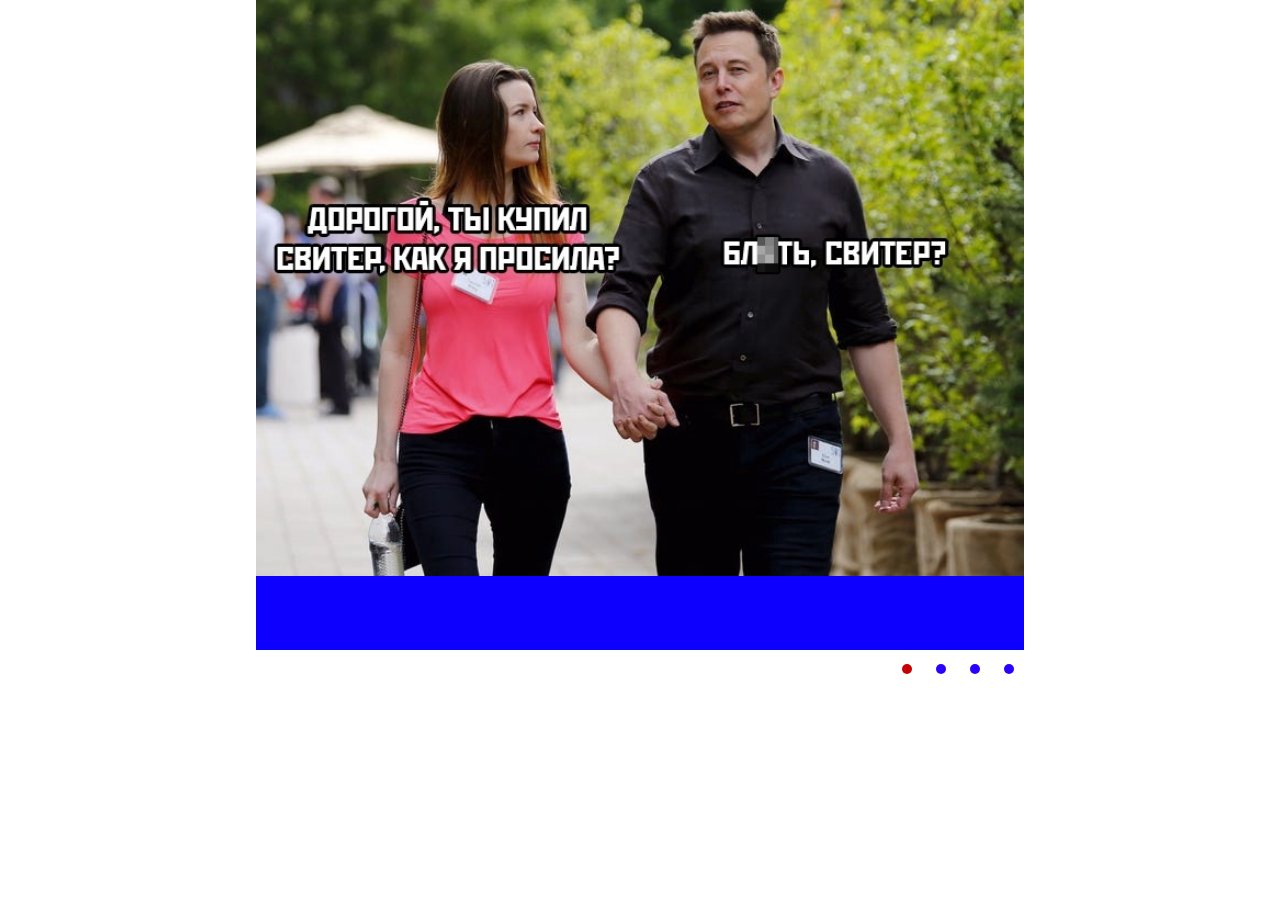
==== cssMemSlider/index.html @ 9287c2a0 "docs: add folder 16.05 23.50" ====
<!DOCTYPE html>
<html lang="en">
<head>
    <meta charset="UTF-8">
    <meta http-equiv="X-UA-Compatible" content="IE=edge">
    <meta name="viewport" content="width=device-width, initial-scale=1.0">
    <link rel="stylesheet" href="style.css">
    <title>Document</title>
</head>
<body>
    <div id="slider">
        <input type="radio" name="slider" id="slide1" checked>
        <input type="radio" name="slider" id="slide2">
        <input type="radio" name="slider" id="slide3">
        <input type="radio" name="slider" id="slide4">
        <div id="slides">
            <div class="inner">
                <div class="slide">
                    <div class="slide-content">
                        <img src="/assets/ilon.jpg" alt="">
                    </div>
                </div>
                <div class="slide">
                    <div class="slide-content">
                        <img src="/assets/night.jpg" alt="">
                    </div>
                </div>
                <div class="slide">
                    <div class="slide-content">
                        <img src="/assets/tests.jpg" alt="">
                    </div>
                </div>
                <div class="slide">
                    <div class="slide-content">
                        <img src="/assets/write.jpg" alt="">
                    </div>
                </div>
            </div>
        </div>
        <div id="controls">
           <label for="slide1"></label>
           <label for="slide2"></label>
           <label for="slide3"></label>
           <label for="slide4"></label>
        </div>
     </div>
</body>
</html>
---- cssMemSlider/style.css ----
*{
    padding: 0;
    margin: 0;
}

#slider {
    margin: 0 auto;
    width: 60%;
 }

 #slider input[type=radio] {
    display: none;
 }

 #slider label {
    cursor:pointer;
 }

 #slides {
    width: 100%;
    overflow: hidden;
    background: rgb(13, 0, 255);
 }
 
 .inner {
    transition: 1s ease;
    width: 400%;
    line-height: 0;
 }

 #slides .slide {
    width: 25%;
    float:left;
 }

 
 .slide-content img{
    width: 100%;
 }

/*move*/

 #slide1:checked ~ #slides .inner {
    margin-left: 0;
 }
 #slide2:checked ~ #slides .inner {
    margin-left: -100%;
 }
 #slide3:checked ~ #slides .inner {
    margin-left: -200%;
 }
 #slide4:checked ~ #slides .inner {
    margin-left: -300%;
 }

 

 #controls {
    margin: 10px 0 0;
    text-align: end;
 }
 #controls label {
    display: inline-block;
    width: 10px;
    height: 10px;
    border-radius:100%;
    background: rgb(43, 0, 255);
    margin: 0 10px;
 }

 #slide1:checked ~ #controls label:nth-child(1),
 #slide2:checked ~ #controls label:nth-child(2),
 #slide3:checked ~ #controls label:nth-child(3),
 #slide4:checked ~ #controls label:nth-child(4) {
    background: rgb(196, 0, 0);
 }

 @media screen and (max-width: 900px) {
    #slide1:checked ~ #controls label:nth-child(2),
    #slide2:checked ~ #controls label:nth-child(3),
    #slide3:checked ~ #controls label:nth-child(4),
    #slide4:checked ~ #controls label:nth-child(1),
    #slide1:checked ~ #controls label:nth-last-child(2),
    #slide2:checked ~ #controls label:nth-last-child(3),
    #slide3:checked ~ #controls label:nth-last-child(4),
    #slide4:checked ~ #controls label:nth-last-child(1) {
       margin: 0;
    }
    #slides {
       max-width: calc(100% - 140px);
       margin: 0 auto;
    }
 }
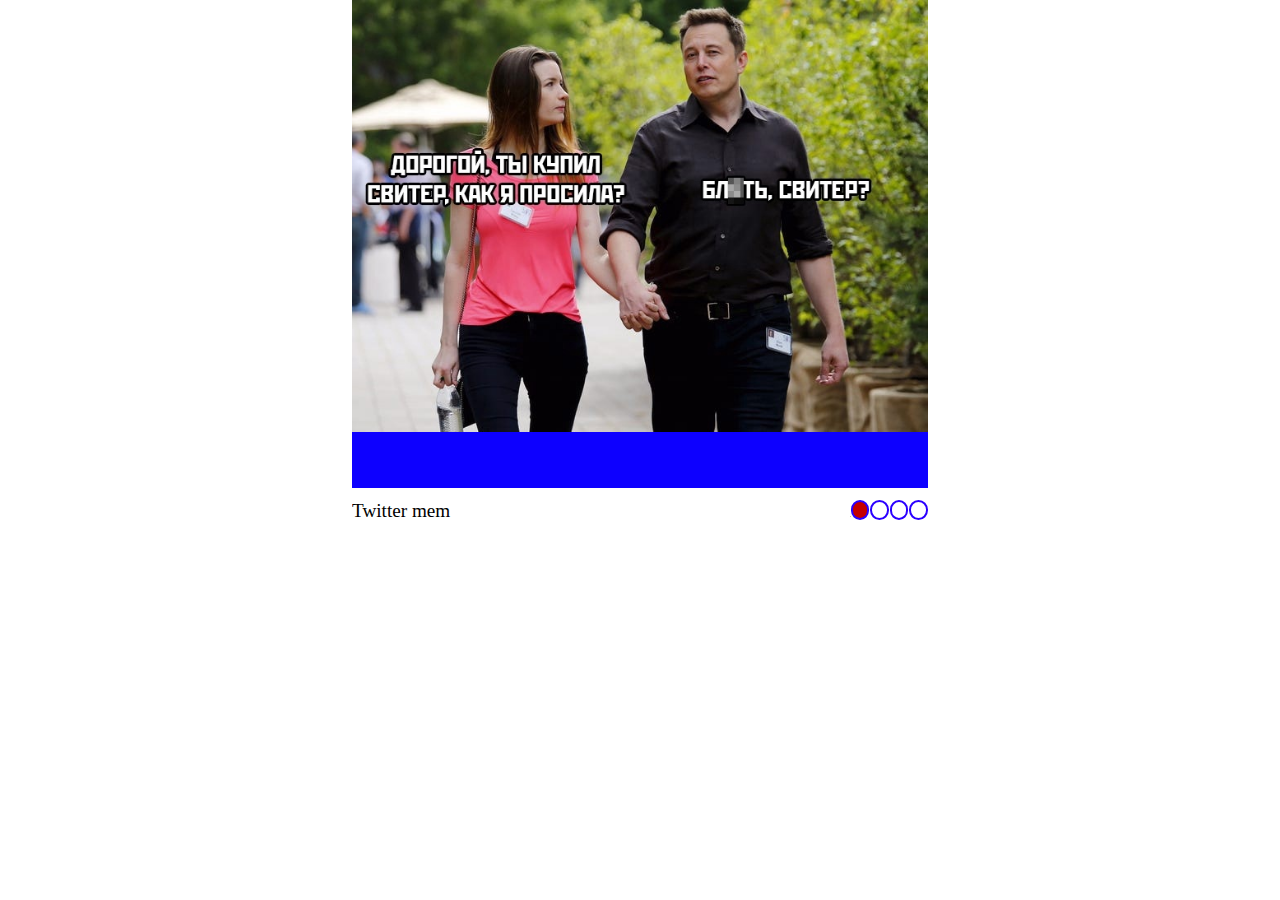
==== commit 40e9c4bf: "feat: add text animation and fix media query 17.05 1:47" ====
--- a/cssMemSlider/index.html
+++ b/cssMemSlider/index.html
@@ -17,32 +17,43 @@
             <div class="inner">
                 <div class="slide">
                     <div class="slide-content">
-                        <img src="/assets/ilon.jpg" alt="">
+                        <img src="/cssMemSlider/assets/ilon.jpg" alt="ilon mem">
                     </div>
                 </div>
                 <div class="slide">
                     <div class="slide-content">
-                        <img src="/assets/night.jpg" alt="">
+                        <img src="/cssMemSlider/assets/night.jpg" alt="night mem">
                     </div>
                 </div>
                 <div class="slide">
                     <div class="slide-content">
-                        <img src="/assets/tests.jpg" alt="">
+                        <img src="/cssMemSlider/assets/tests.jpg" alt="tests mem">
                     </div>
                 </div>
                 <div class="slide">
                     <div class="slide-content">
-                        <img src="/assets/write.jpg" alt="">
+                        <img src="/cssMemSlider/assets/write.jpg" alt="write mem">
                     </div>
                 </div>
             </div>
         </div>
-        <div id="controls">
-           <label for="slide1"></label>
-           <label for="slide2"></label>
-           <label for="slide3"></label>
-           <label for="slide4"></label>
+        <div class="text-and-controls">
+            <div class="text">
+                <div class="text-items">
+                    <div class="item first">Twitter mem</div>
+                    <div class="item">Я в 22:00: надо сегодня обязательно пораньше лечь </div>
+                    <div class="item">Ваш ответ: 22.25. Правильный ответ: 22 1/4</div>
+                    <div class="item">Когда сел писать, но последние 3 года только печатал</div>
+                </div>
+            </div>
+            <div id="controls">
+               <label for="slide1"></label>
+               <label for="slide2"></label>
+               <label for="slide3"></label>
+               <label for="slide4"></label>
+            </div>
         </div>
+       
      </div>
 </body>
 </html>--- a/cssMemSlider/style.css
+++ b/cssMemSlider/style.css
@@ -5,7 +5,7 @@
 
 #slider {
     margin: 0 auto;
-    width: 60%;
+    width: 45%;
  }
 
  #slider input[type=radio] {
@@ -53,41 +53,80 @@
     margin-left: -300%;
  }
 
+/*move text*/
+ #slide1:checked ~ .text-and-controls .text .text-items .first {
+   margin-left: 0;
+}
+#slide2:checked ~ .text-and-controls .text .text-items .first {
+   margin-left: -25%;
+}
+#slide3:checked ~ .text-and-controls .text .text-items .first {
+   margin-left: -50%;
+}
+#slide4:checked ~ .text-and-controls .text .text-items .first {
+   margin-left: -75%;
+}
+
  
 
  #controls {
-    margin: 10px 0 0;
-    text-align: end;
+    display: flex;
+    column-gap: 1%;
+    margin-top: 1vw;
  }
+
  #controls label {
     display: inline-block;
-    width: 10px;
-    height: 10px;
+    width: 1.2vw;
+    height: 1.2vw;
+    border:0.2vw solid rgb(43, 0, 255);
     border-radius:100%;
-    background: rgb(43, 0, 255);
-    margin: 0 10px;
+    background: transparent;
  }
 
- #slide1:checked ~ #controls label:nth-child(1),
- #slide2:checked ~ #controls label:nth-child(2),
- #slide3:checked ~ #controls label:nth-child(3),
- #slide4:checked ~ #controls label:nth-child(4) {
+ #controls label:hover {
+   border:0.2vw solid rgb(196, 0, 0);;
+}
+
+ #slide1:checked ~ .text-and-controls #controls label:nth-child(1),
+ #slide2:checked ~ .text-and-controls #controls label:nth-child(2),
+ #slide3:checked ~ .text-and-controls #controls label:nth-child(3),
+ #slide4:checked ~ .text-and-controls #controls label:nth-child(4) {
     background: rgb(196, 0, 0);
  }
 
- @media screen and (max-width: 900px) {
-    #slide1:checked ~ #controls label:nth-child(2),
-    #slide2:checked ~ #controls label:nth-child(3),
-    #slide3:checked ~ #controls label:nth-child(4),
-    #slide4:checked ~ #controls label:nth-child(1),
-    #slide1:checked ~ #controls label:nth-last-child(2),
-    #slide2:checked ~ #controls label:nth-last-child(3),
-    #slide3:checked ~ #controls label:nth-last-child(4),
-    #slide4:checked ~ #controls label:nth-last-child(1) {
-       margin: 0;
-    }
-    #slides {
-       max-width: calc(100% - 140px);
-       margin: 0 auto;
-    }
+ .text-and-controls{
+    width: 100%;
+    display: flex;
+ }
+
+ .text{
+    overflow: hidden;
+    flex-grow:1;
+    width: 100%;
+    margin-top:1vw;
+ }
+
+ .text-items{
+   width: 400%;
+   display: flex;
+ }
+
+ .text-items .item{
+   transition: 1s ease;
+    width: 25%;
+    font-size: 1.5vw;
+ }
+
+ @media screen and (max-width: 468px) {
+   .text-and-controls{
+      flex-direction: column-reverse;
+   }
+   #controls{
+      align-self: center;
+      margin: 3vw 0;
+   }
+   .text{
+      margin:0;
+   }
  }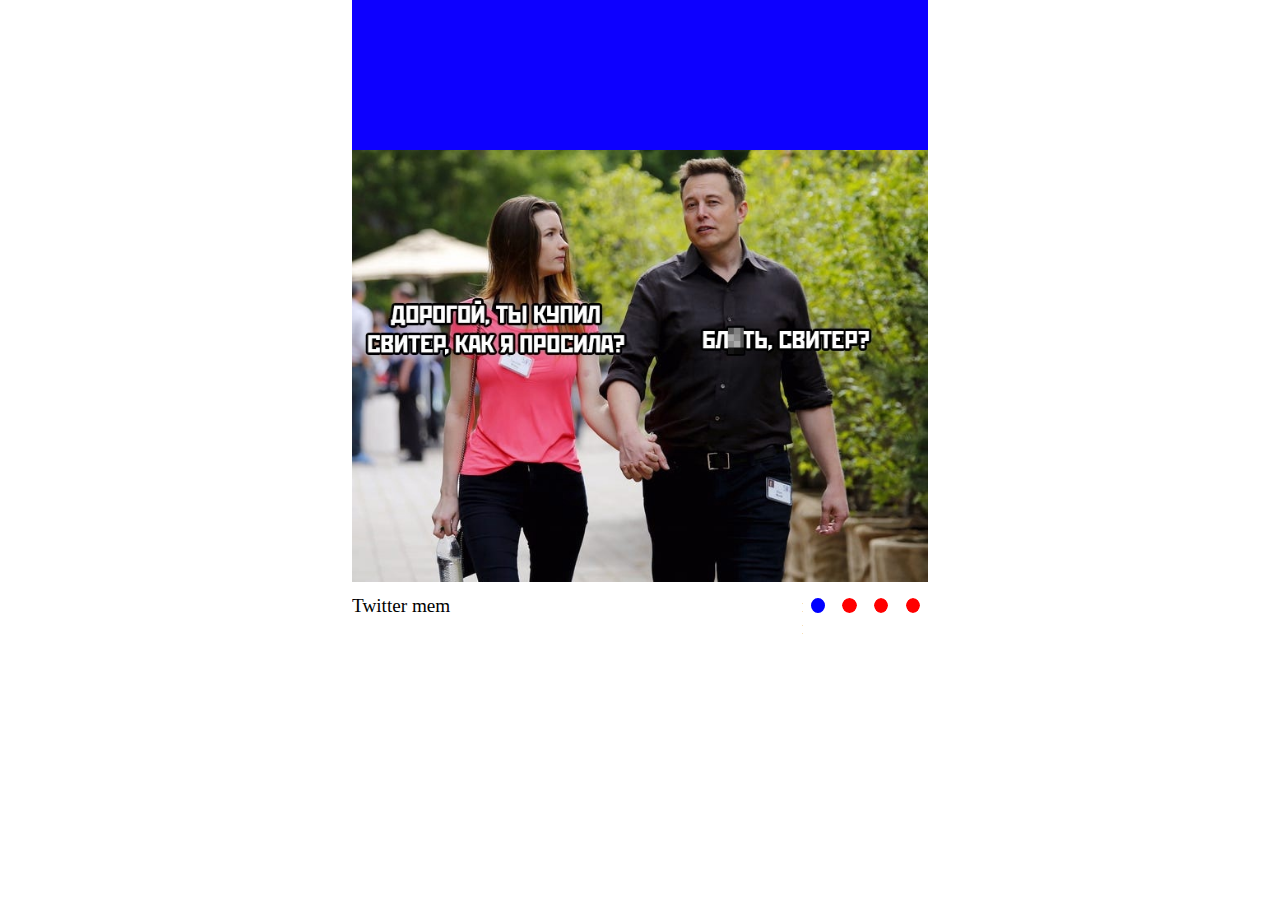
==== commit 70b0d12a: "refactor: change text and positioning method 17.05 2:48" ====
--- a/cssMemSlider/index.html
+++ b/cssMemSlider/index.html
@@ -41,8 +41,8 @@
             <div class="text">
                 <div class="text-items">
                     <div class="item first">Twitter mem</div>
-                    <div class="item">Я в 22:00: надо сегодня обязательно пораньше лечь </div>
-                    <div class="item">Ваш ответ: 22.25. Правильный ответ: 22 1/4</div>
+                    <div class="item">ну сейчас я слайдер напишу за час (ага, проверяй, написал)</div>
+                    <div class="item">ох уж эти auto-тесты...</div>
                     <div class="item">Когда сел писать, но последние 3 года только печатал</div>
                 </div>
             </div>
--- a/cssMemSlider/style.css
+++ b/cssMemSlider/style.css
@@ -25,12 +25,12 @@
  .inner {
     transition: 1s ease;
     width: 400%;
-    line-height: 0;
+    font-size: 0;
  }
 
  #slides .slide {
+    display: inline-block;
     width: 25%;
-    float:left;
  }
 
  
@@ -67,32 +67,30 @@
    margin-left: -75%;
 }
 
- 
-
  #controls {
     display: flex;
     column-gap: 1%;
-    margin-top: 1vw;
+    margin-top: 0.6vw;
  }
 
  #controls label {
-    display: inline-block;
-    width: 1.2vw;
-    height: 1.2vw;
-    border:0.2vw solid rgb(43, 0, 255);
-    border-radius:100%;
-    background: transparent;
+   width: 1.2vw;
+   height: 1.2vw;
+   border: 0.7vw solid white;
+   background: red;
+   background-clip: padding-box;
+   border-radius:100%;
  }
 
  #controls label:hover {
-   border:0.2vw solid rgb(196, 0, 0);;
+   background: rgb(255, 183, 0);
 }
 
  #slide1:checked ~ .text-and-controls #controls label:nth-child(1),
  #slide2:checked ~ .text-and-controls #controls label:nth-child(2),
  #slide3:checked ~ .text-and-controls #controls label:nth-child(3),
  #slide4:checked ~ .text-and-controls #controls label:nth-child(4) {
-    background: rgb(196, 0, 0);
+   background: blue;
  }
 
  .text-and-controls{
